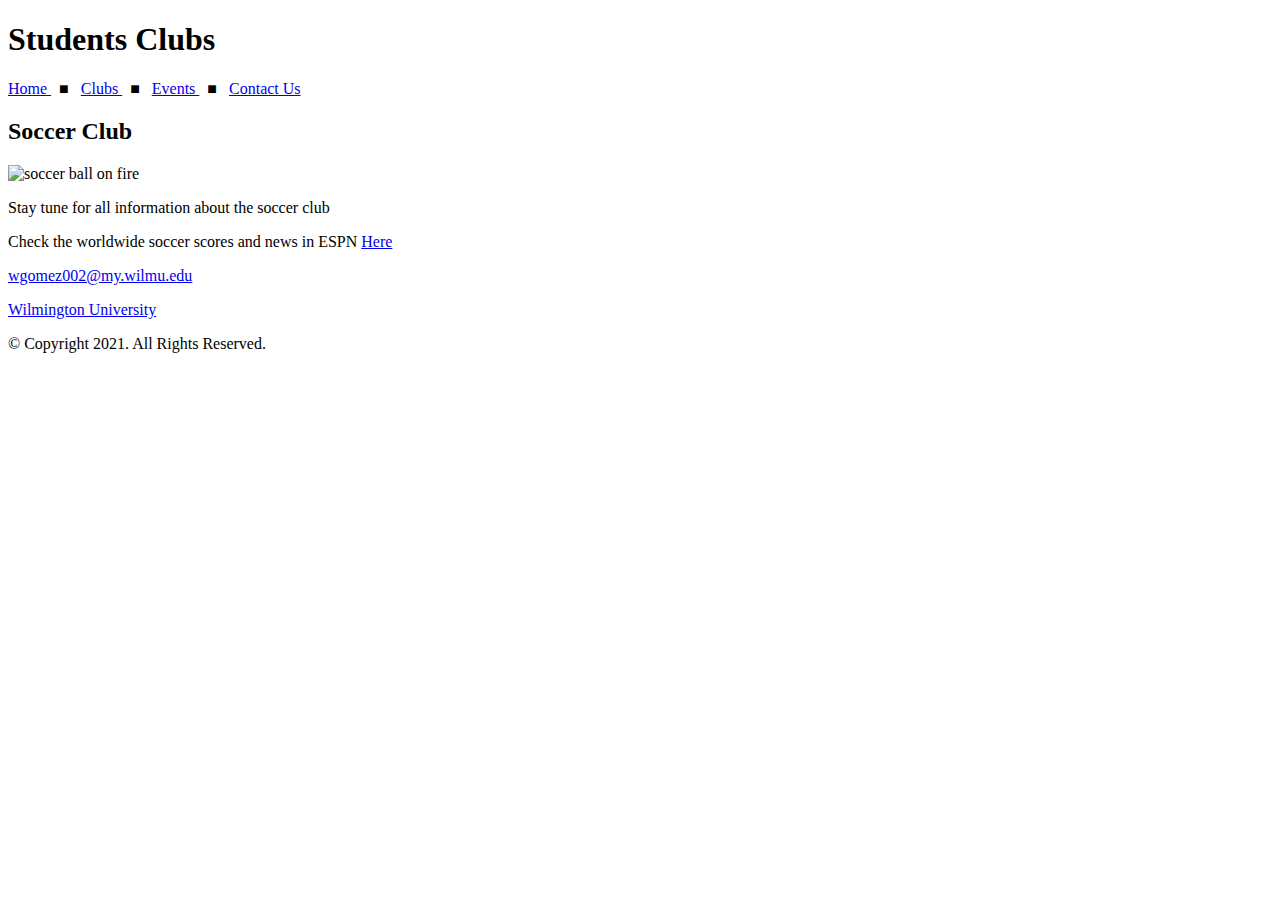
==== clubs.html @ 543fa969 "chapter3" ====
<!-- 
Student Name: William Gomez
File Name: Clubs.html
Date: 7/15/2021
-->
<!DOCTYPE html>
<html lang="en">

<head>

  <meta charset="utf-8">

  <title>Students Clubs: Clubs</title>

    <body>

        <header>
          <h1>Students Clubs</h1> 
        </header>

        <nav>
            <p>
            <a href="index.html"> Home </a>&nbsp; &#9632; &nbsp;
            <a href="clubs.html"> Clubs </a>&nbsp; &#9632; &nbsp;
            <a href="events.html">  Events </a> &nbsp; &#9632; &nbsp; 
            <a href="contact.html"> Contact Us </a>
            </p>

        </nav>

        <main>
          
          <div id="soccer">
            
            <h2>Soccer Club</h2>

            <img src="/students/images/soccerball.jpg" alt="soccer ball on fire" height="300" width="500">

            <p>Stay tune for all information about the soccer club</p>
            <p>Check the worldwide soccer scores and news in ESPN <a href="https://www.espn.com/soccer/" target="_blank" >Here</a></p>
            

          </div>

        </main>
        
        <footer>
          <p><a href="mailto:wgomez002@my.wilmu.edu">wgomez002@my.wilmu.edu</a></p>
          <p><a href="https://www.wilmu.edu/" target="_blank"> Wilmington University</a></p>
          <p>&copy; Copyright 2021. All Rights Reserved.</p>
        </footer> 

    </body>
  
</head>

</html>
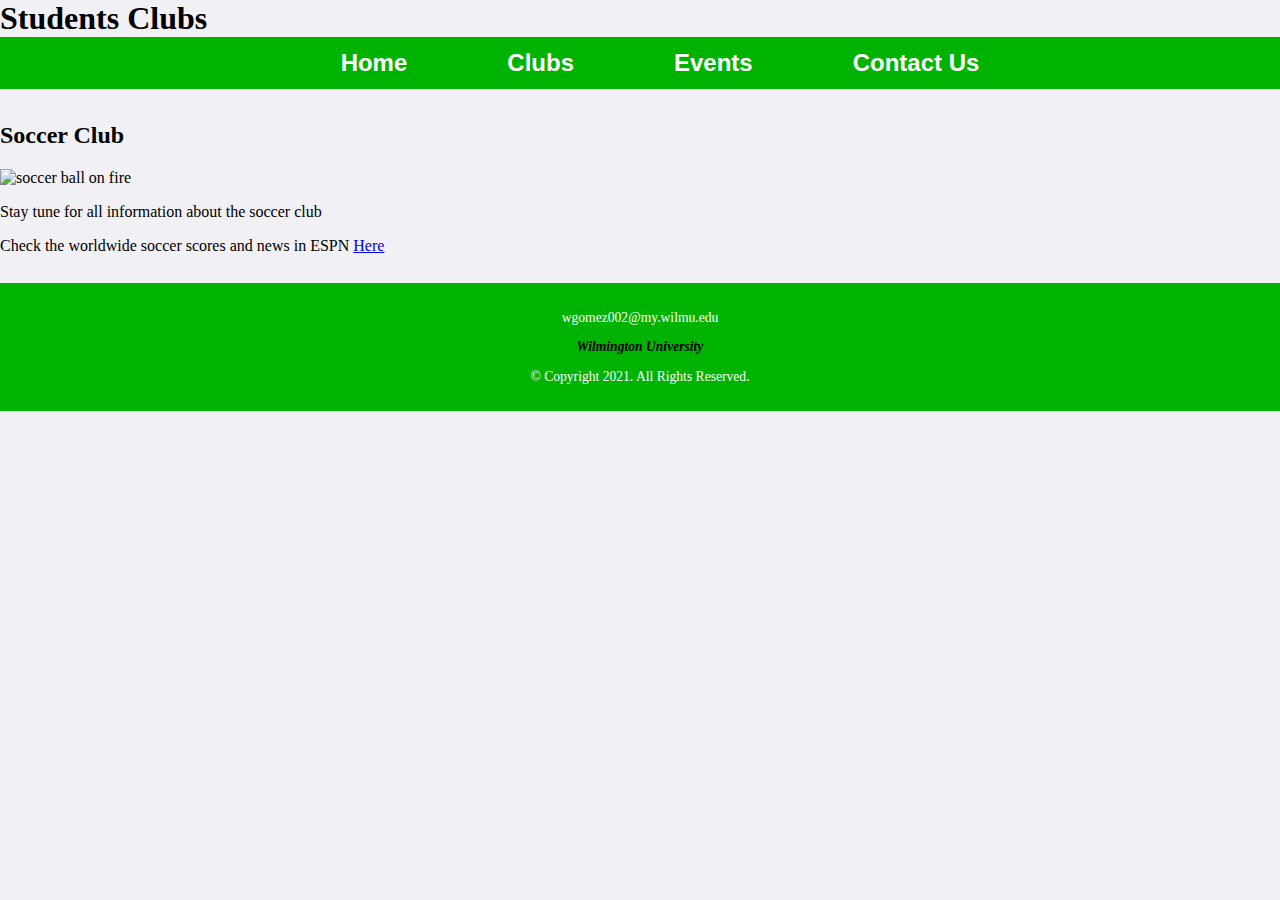
==== commit f35ffd1d: "chapter4" ====
--- a/clubs.html
+++ b/clubs.html
@@ -9,6 +9,7 @@
 <head>
 
   <meta charset="utf-8">
+  <link rel="stylesheet" href="css/styles.css">
 
   <title>Students Clubs: Clubs</title>
 
@@ -19,22 +20,21 @@
         </header>
 
         <nav>
-            <p>
-            <a href="index.html"> Home </a>&nbsp; &#9632; &nbsp;
-            <a href="clubs.html"> Clubs </a>&nbsp; &#9632; &nbsp;
-            <a href="events.html">  Events </a> &nbsp; &#9632; &nbsp; 
-            <a href="contact.html"> Contact Us </a>
-            </p>
-
+            <ul>
+            <li><a href="index.html"> Home </a></li>
+            <li><a href="clubs.html"> Clubs </a></li>
+            <li><a href="events.html">  Events </a> </li> 
+            <li><a href="contact.html"> Contact Us </a></li>
+            </ul>
         </nav>
 
         <main>
           
-          <div id="soccer">
+          <div id="club">
             
             <h2>Soccer Club</h2>
 
-            <img src="/students/images/soccerball.jpg" alt="soccer ball on fire" height="300" width="500">
+            <img src="/students/images/soccerball.jpg" alt="soccer ball on fire" >
 
             <p>Stay tune for all information about the soccer club</p>
             <p>Check the worldwide soccer scores and news in ESPN <a href="https://www.espn.com/soccer/" target="_blank" >Here</a></p>
@@ -46,7 +46,7 @@
         
         <footer>
           <p><a href="mailto:wgomez002@my.wilmu.edu">wgomez002@my.wilmu.edu</a></p>
-          <p><a href="https://www.wilmu.edu/" target="_blank"> Wilmington University</a></p>
+          <p><a href="https://www.wilmu.edu/" target="_blank" class="link"> Wilmington University</a></p>
           <p>&copy; Copyright 2021. All Rights Reserved.</p>
         </footer> 
 
--- a/css/styles.css
+++ b/css/styles.css
@@ -0,0 +1,105 @@
+/*
+Student Name: William Gomez
+File Name: styles.css
+Date: 7/30/2021
+*/
+
+/*CSS Reset*/
+
+body, header, nav, main, footer, img, h1, h3
+{
+margin: 0;
+padding: 0;
+border: 0;
+}
+
+/*img styles*/
+
+img
+{
+  max-width: 100%;
+  display: block;
+}
+
+/*navegation styles*/
+nav
+{
+  background-color:#00b300;
+}
+
+nav ul
+{
+  list-style: none;
+  margin: 0;
+  text-align: center;
+}
+
+nav li
+{
+  display: inline-block;
+  font-size: 1.5em;
+  font-family: Geneva, Arial, sans-serif;
+  font-weight: bold;
+}
+
+nav li a
+{
+  display: block;
+  color: #ffffff;
+  padding-top: 0.5em;
+  padding-bottom: 0.5em;
+  padding-left: 2em;
+  padding-right: 2em;
+  text-decoration: none;
+}
+
+/*Body background color*/
+body
+{
+  background-color: #f0f0f5;
+}
+
+/*Style rules for footer content*/
+
+footer
+{
+  text-align: center;
+  font-size: 0.85em;
+  background-color: #00b300;
+  color: #ffffff;
+  padding-top: 1%;
+  padding-bottom: 1%;
+  padding-left: 0%;
+  padding-right: 0%;
+}
+
+footer a
+{
+  color: #ffffff;
+  text-decoration: none;
+}
+
+#welcome
+{
+  padding-left: 0%;
+  padding-right: 0%;
+  padding-top: 1%;
+  padding-bottom: 1%;
+}
+
+#club
+{
+  padding-left: 0%;
+  padding-right: 0%;
+  padding-top: 1%;
+  padding-bottom: 1%;
+}
+
+
+.link
+{
+  color: #000000;
+  text-decoration: none;
+  font-weight: bold;
+  font-style: italic;
+}
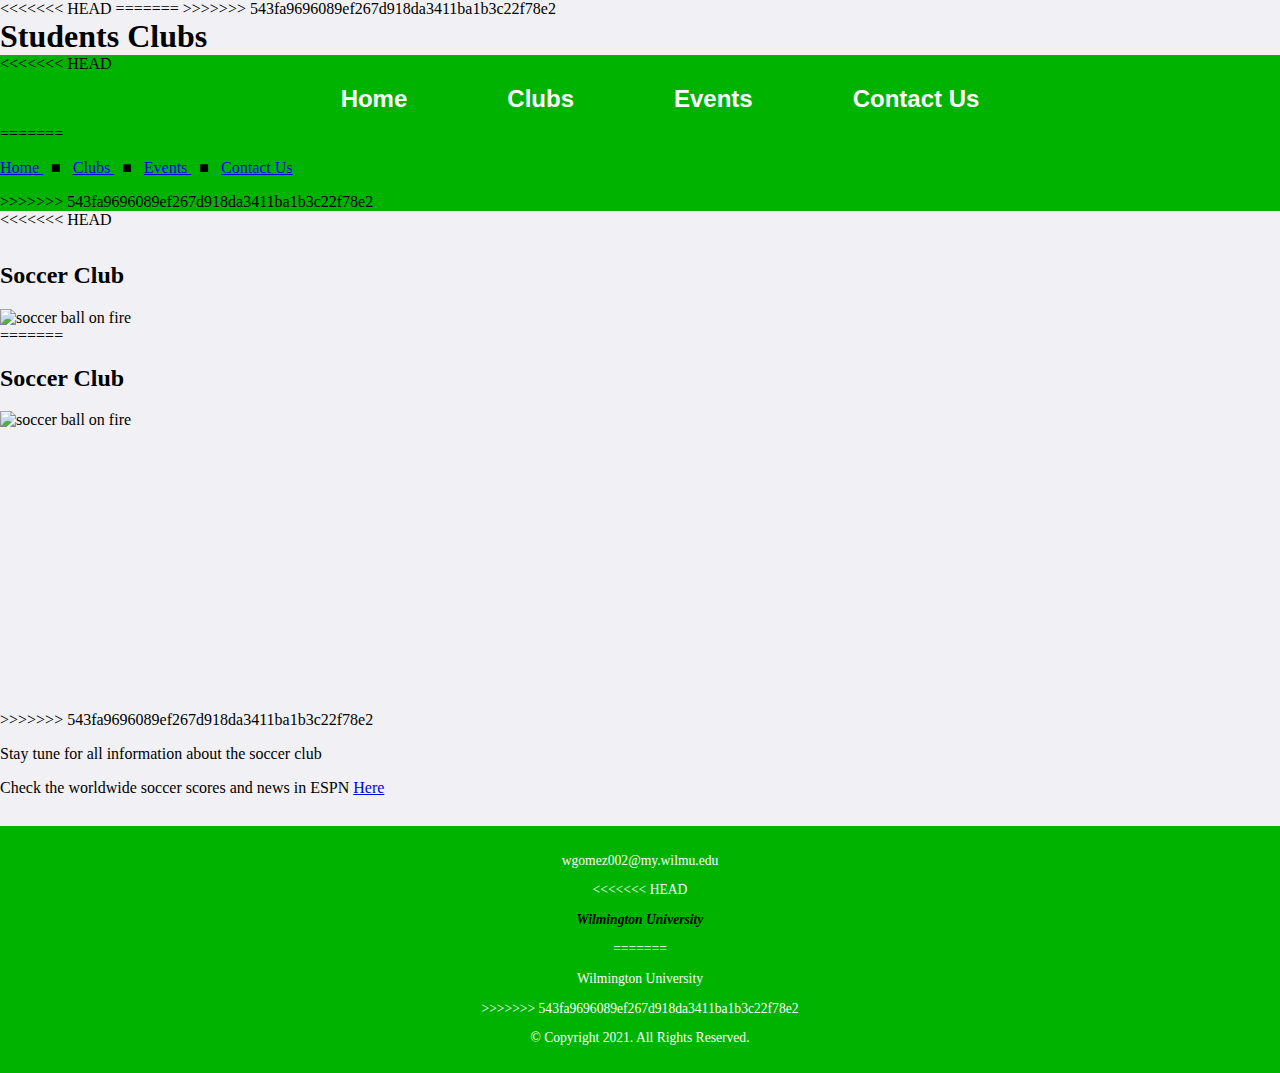
==== commit 22a6a0d3: "chapter4" ====
--- a/clubs.html
+++ b/clubs.html
@@ -9,7 +9,10 @@
 <head>
 
   <meta charset="utf-8">
+<<<<<<< HEAD
   <link rel="stylesheet" href="css/styles.css">
+=======
+>>>>>>> 543fa9696089ef267d918da3411ba1b3c22f78e2
 
   <title>Students Clubs: Clubs</title>
 
@@ -20,21 +23,39 @@
         </header>
 
         <nav>
+<<<<<<< HEAD
             <ul>
             <li><a href="index.html"> Home </a></li>
             <li><a href="clubs.html"> Clubs </a></li>
             <li><a href="events.html">  Events </a> </li> 
             <li><a href="contact.html"> Contact Us </a></li>
             </ul>
+=======
+            <p>
+            <a href="index.html"> Home </a>&nbsp; &#9632; &nbsp;
+            <a href="clubs.html"> Clubs </a>&nbsp; &#9632; &nbsp;
+            <a href="events.html">  Events </a> &nbsp; &#9632; &nbsp; 
+            <a href="contact.html"> Contact Us </a>
+            </p>
+
+>>>>>>> 543fa9696089ef267d918da3411ba1b3c22f78e2
         </nav>
 
         <main>
           
+<<<<<<< HEAD
           <div id="club">
             
             <h2>Soccer Club</h2>
 
             <img src="/students/images/soccerball.jpg" alt="soccer ball on fire" >
+=======
+          <div id="soccer">
+            
+            <h2>Soccer Club</h2>
+
+            <img src="/students/images/soccerball.jpg" alt="soccer ball on fire" height="300" width="500">
+>>>>>>> 543fa9696089ef267d918da3411ba1b3c22f78e2
 
             <p>Stay tune for all information about the soccer club</p>
             <p>Check the worldwide soccer scores and news in ESPN <a href="https://www.espn.com/soccer/" target="_blank" >Here</a></p>
@@ -46,7 +67,11 @@
         
         <footer>
           <p><a href="mailto:wgomez002@my.wilmu.edu">wgomez002@my.wilmu.edu</a></p>
+<<<<<<< HEAD
           <p><a href="https://www.wilmu.edu/" target="_blank" class="link"> Wilmington University</a></p>
+=======
+          <p><a href="https://www.wilmu.edu/" target="_blank"> Wilmington University</a></p>
+>>>>>>> 543fa9696089ef267d918da3411ba1b3c22f78e2
           <p>&copy; Copyright 2021. All Rights Reserved.</p>
         </footer> 
 
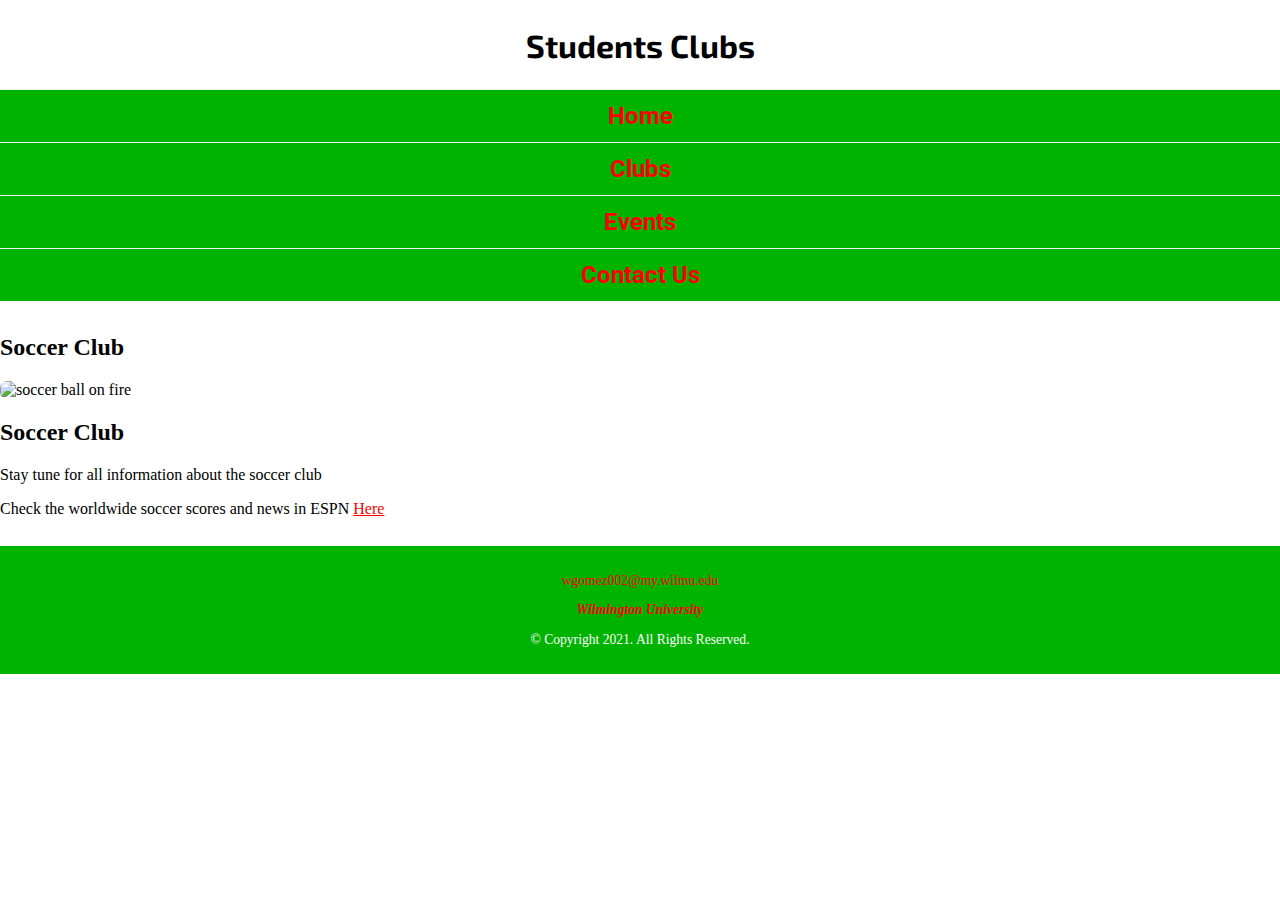
==== commit 0e2fa0f6: "chapter5" ====
--- a/clubs.html
+++ b/clubs.html
@@ -9,53 +9,53 @@
 <head>
 
   <meta charset="utf-8">
-<<<<<<< HEAD
+  <meta name="viewport" content="width=device-width, initial-scale=1.0">
+
   <link rel="stylesheet" href="css/styles.css">
-=======
->>>>>>> 543fa9696089ef267d918da3411ba1b3c22f78e2
+  <link rel="preconnect" href="https://fonts.googleapis.com">
+<link rel="preconnect" href="https://fonts.gstatic.com" crossorigin>
+<link href="https://fonts.googleapis.com/css2?family=Exo+2&family=Roboto&display=swap" rel="stylesheet">
 
   <title>Students Clubs: Clubs</title>
 
     <body>
 
         <header>
-          <h1>Students Clubs</h1> 
+          <div class="tab-desk">
+            <h1>Students Clubs</h1>
+            <img src="/students/images/student-group-sitting.jpg" alt="Student clubs picture" >
+          </div>
+
+          <div class="mobile">
+            <h1>Students Clubs</h1>
+          </div>
+          
         </header>
 
         <nav>
-<<<<<<< HEAD
+
             <ul>
             <li><a href="index.html"> Home </a></li>
             <li><a href="clubs.html"> Clubs </a></li>
             <li><a href="events.html">  Events </a> </li> 
             <li><a href="contact.html"> Contact Us </a></li>
             </ul>
-=======
-            <p>
-            <a href="index.html"> Home </a>&nbsp; &#9632; &nbsp;
-            <a href="clubs.html"> Clubs </a>&nbsp; &#9632; &nbsp;
-            <a href="events.html">  Events </a> &nbsp; &#9632; &nbsp; 
-            <a href="contact.html"> Contact Us </a>
-            </p>
 
->>>>>>> 543fa9696089ef267d918da3411ba1b3c22f78e2
         </nav>
 
         <main>
           
-<<<<<<< HEAD
+
           <div id="club">
             
             <h2>Soccer Club</h2>
 
-            <img src="/students/images/soccerball.jpg" alt="soccer ball on fire" >
-=======
+            <img class="round" src="/students/images/soccerball.jpg" alt="soccer ball on fire" >
+
           <div id="soccer">
             
             <h2>Soccer Club</h2>
 
-            <img src="/students/images/soccerball.jpg" alt="soccer ball on fire" height="300" width="500">
->>>>>>> 543fa9696089ef267d918da3411ba1b3c22f78e2
 
             <p>Stay tune for all information about the soccer club</p>
             <p>Check the worldwide soccer scores and news in ESPN <a href="https://www.espn.com/soccer/" target="_blank" >Here</a></p>
@@ -67,11 +67,9 @@
         
         <footer>
           <p><a href="mailto:wgomez002@my.wilmu.edu">wgomez002@my.wilmu.edu</a></p>
-<<<<<<< HEAD
+
           <p><a href="https://www.wilmu.edu/" target="_blank" class="link"> Wilmington University</a></p>
-=======
-          <p><a href="https://www.wilmu.edu/" target="_blank"> Wilmington University</a></p>
->>>>>>> 543fa9696089ef267d918da3411ba1b3c22f78e2
+
           <p>&copy; Copyright 2021. All Rights Reserved.</p>
         </footer> 
 
--- a/css/styles.css
+++ b/css/styles.css
@@ -6,7 +6,7 @@
 
 /*CSS Reset*/
 
-body, header, nav, main, footer, img, h1, h3
+body, header, nav, main, footer, img, h1, h3, ul
 {
 margin: 0;
 padding: 0;
@@ -21,6 +21,38 @@
   display: block;
 }
 
+ /*Style rules for mobile viewport.*/
+
+ /*Style rules to show mobile class and hide tab-desk class.*/
+
+.mobile
+{
+  display: block;
+}
+.tab-desk
+{
+  display: none;
+}
+
+/*Style rules for header area*/
+
+.mobile h1, .mobile h3
+{
+  padding: 2%;
+  text-align: center;
+}
+
+.mobile h1
+{
+  font-family: 'Exo 2', sans-serif;
+}
+
+.mobile h3
+{
+  font-family: 'Roboto', sans-serif;
+}
+
+
 /*navegation styles*/
 nav
 {
@@ -30,15 +62,14 @@
 nav ul
 {
   list-style: none;
-  margin: 0;
   text-align: center;
 }
 
 nav li
 {
-  display: inline-block;
+  display: block;
   font-size: 1.5em;
-  font-family: Geneva, Arial, sans-serif;
+  font-family: 'Roboto', sans-serif;
   font-weight: bold;
 }
 
@@ -51,6 +82,10 @@
   padding-left: 2em;
   padding-right: 2em;
   text-decoration: none;
+  border-top: 0.5px ;
+  border-top-color: #f0f0f5 ;
+  border-top-style: solid ;
+}
 }
 
 /*Body background color*/
@@ -58,6 +93,14 @@
 {
   background-color: #f0f0f5;
 }
+
+/*style rules for pictures*/
+
+.round
+{
+  border-radius: 7px;
+}
+
 
 /*Style rules for footer content*/
 
@@ -103,3 +146,24 @@
   font-weight: bold;
   font-style: italic;
 }
+
+/*pseudo-classes for anchors*/
+
+a:link {
+  color: #FF0000;
+}
+
+/* visited link */
+a:visited {
+  color: #00FF00;
+}
+
+/* mouse over link */
+a:hover {
+  color: #FF00FF;
+}
+
+/* selected link */
+a:active {
+  color: #0000FF;
+}
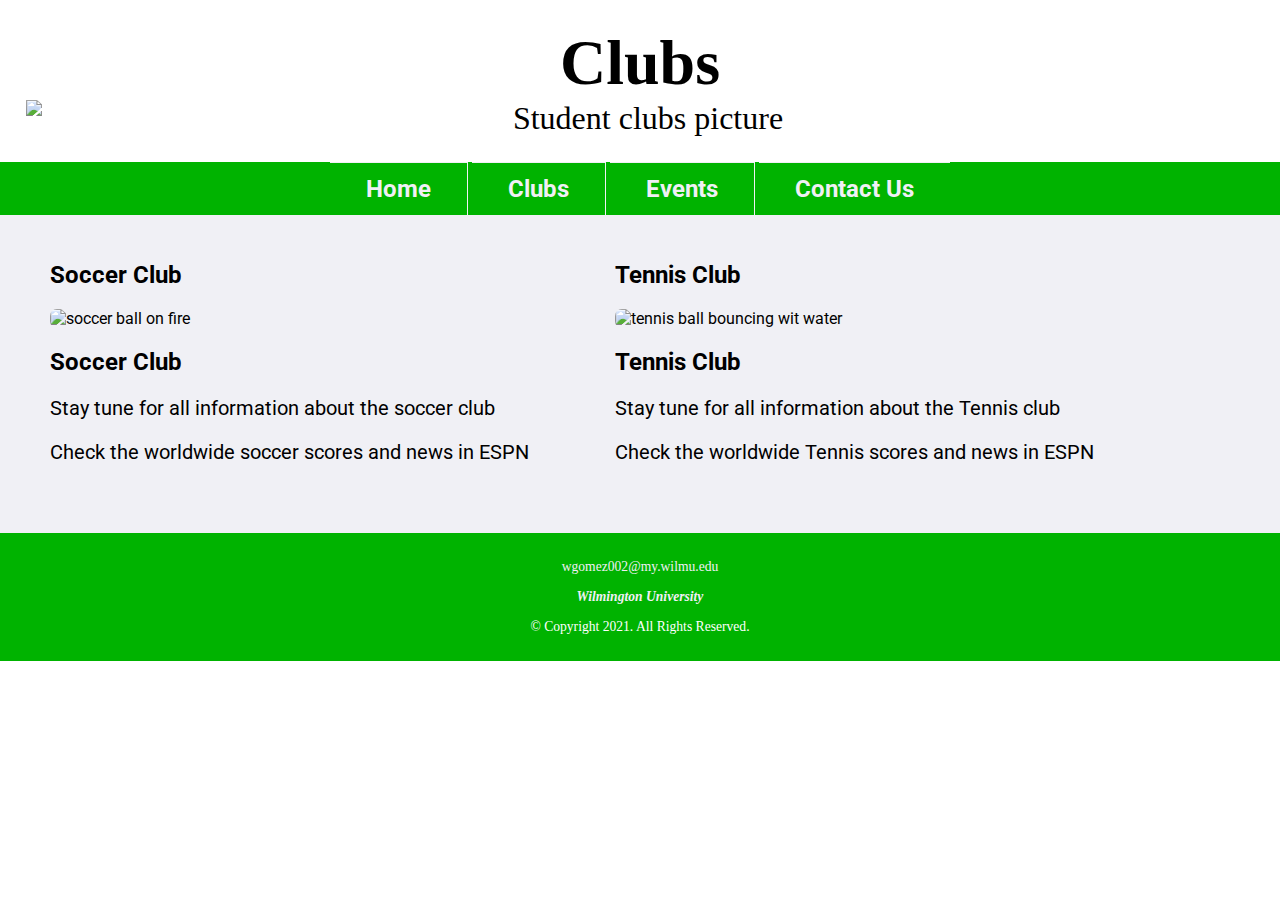
==== commit 22443095: "chapter6" ====
--- a/clubs.html
+++ b/clubs.html
@@ -22,12 +22,12 @@
 
         <header>
           <div class="tab-desk">
-            <h1>Students Clubs</h1>
+            <h1>Clubs</h1>
             <img src="/students/images/student-group-sitting.jpg" alt="Student clubs picture" >
           </div>
 
           <div class="mobile">
-            <h1>Students Clubs</h1>
+            <h1>Clubs</h1>
           </div>
           
         </header>
@@ -46,13 +46,13 @@
         <main>
           
 
-          <div id="club">
+          <div id="sclub">
             
             <h2>Soccer Club</h2>
 
             <img class="round" src="/students/images/soccerball.jpg" alt="soccer ball on fire" >
 
-          <div id="soccer">
+          <div class="tab-desk">
             
             <h2>Soccer Club</h2>
 
@@ -60,8 +60,27 @@
             <p>Stay tune for all information about the soccer club</p>
             <p>Check the worldwide soccer scores and news in ESPN <a href="https://www.espn.com/soccer/" target="_blank" >Here</a></p>
             
+          </div>
+          </div>
 
+          <div id="tclub">
+            
+            <h2>Tennis Club</h2>
+
+            <img class="round" src="/students/images/tennis.jpg" alt="tennis ball bouncing wit water" >
+
+          <div class="tab-desk">
+            
+            <h2>Tennis Club</h2>
+
+
+            <p>Stay tune for all information about the Tennis club</p>
+            <p>Check the worldwide Tennis scores and news in ESPN <a href="https://www.espn.com/tennis/" target="_blank" >Here</a></p>
+            
           </div>
+          </div>
+          
+
 
         </main>
         
--- a/css/styles.css
+++ b/css/styles.css
@@ -13,12 +13,34 @@
 border: 0;
 }
 
+/*header styles*/
+header{
+  font-size: 2em;
+  text-align: center;
+}
+
 /*img styles*/
 
 img
 {
   max-width: 100%;
   display: block;
+  margin-left: auto;
+  margin-right: auto;
+}
+
+/* Style rules for main content */
+main 
+{
+    padding: 2%;
+    background-color: #f0f0f5;
+    overflow: auto;
+    font-family: 'Roboto', sans-serif;
+}
+ 
+main p 
+{
+    font-size: 1.25em;
 }
 
  /*Style rules for mobile viewport.*/
@@ -33,6 +55,7 @@
 {
   display: none;
 }
+
 
 /*Style rules for header area*/
 
@@ -114,6 +137,7 @@
   padding-bottom: 1%;
   padding-left: 0%;
   padding-right: 0%;
+  clear: left;
 }
 
 footer a
@@ -130,12 +154,9 @@
   padding-bottom: 1%;
 }
 
-#club
-{
-  padding-left: 0%;
-  padding-right: 0%;
-  padding-top: 1%;
-  padding-bottom: 1%;
+#sclub, #tclub
+{
+ margin: 0 2%;
 }
 
 
@@ -150,20 +171,118 @@
 /*pseudo-classes for anchors*/
 
 a:link {
-  color: #FF0000;
+  color: #f0f0f5;
 }
 
 /* visited link */
 a:visited {
-  color: #00FF00;
+  color: #1115;
 }
 
 /* mouse over link */
 a:hover {
-  color: #FF00FF;
+  color: #f0f0f5;
 }
 
 /* selected link */
 a:active {
   color: #0000FF;
 }
+
+/* Media Query for Tablet Viewport */
+@media screen and (min-width: 550px), print {
+  
+/* Tablet Viewport: Show tab-desk class, hide mobile class */  
+.tab-desk {
+    display: block;
+} 
+.mobile {
+    display: none;  
+} 
+/* Tablet Viewport: Style rule for header content */     
+span.tab-desk {
+    display: inline;
+}
+
+
+/*Tablet Viewport: Style rules for nav area */
+
+nav li{
+  border-top: none;
+  display: inline-block;
+  font-size: 1.5em;
+  border-right: solid 1px #f0f0f5;
+}
+nav li:last-child{
+  border-right: none;
+}
+
+nav li a{
+  padding-top: 0.25em;
+  padding-bottom: 0.25em ;
+  padding-left: 0.5em;
+  padding-right: 0.5em;
+}
+/*Tablet Viewport: Style rule for map*/
+.map{
+  width: 500px;
+  height: 450px;
+}
+
+}
+
+
+/* Media Query for Desktop Viewport */
+@media screen and (min-width: 769px), print {
+
+  /*Desktop Viewport: Style rule for header*/
+
+  header{
+    padding:2%;
+  }
+
+  /*Desktop Viewport: Style rules for nav area*/
+  nav li a{
+    padding-top: 0.5em;
+    padding-bottom: 0.5em ;
+    padding-left: 1.5em;
+    padding-right: 1.5em;
+  }
+  nav li a:hover{
+    color: #00b300;
+    background-color: #f0f0f5;
+  }
+  
+  /*Desktop Viewport: Style rules for main content*/
+  #info ul{
+    margin-left: 5%;
+  }
+
+
+  main h3{
+    font-size: 1.5em;
+  }
+
+  main{
+    
+  }
+
+  #sclub, #tclub{
+    width: 42%;
+    float:left;
+    margin-top: 0;
+    margin-bottom: 0;
+    margin-right: 2%;
+    margin-left: 2%;
+    
+  }
+
+}
+
+/*Media Query for Print*/
+@media print{
+  body{
+    background-color: #fff;
+    color: #000;
+  }
+}
